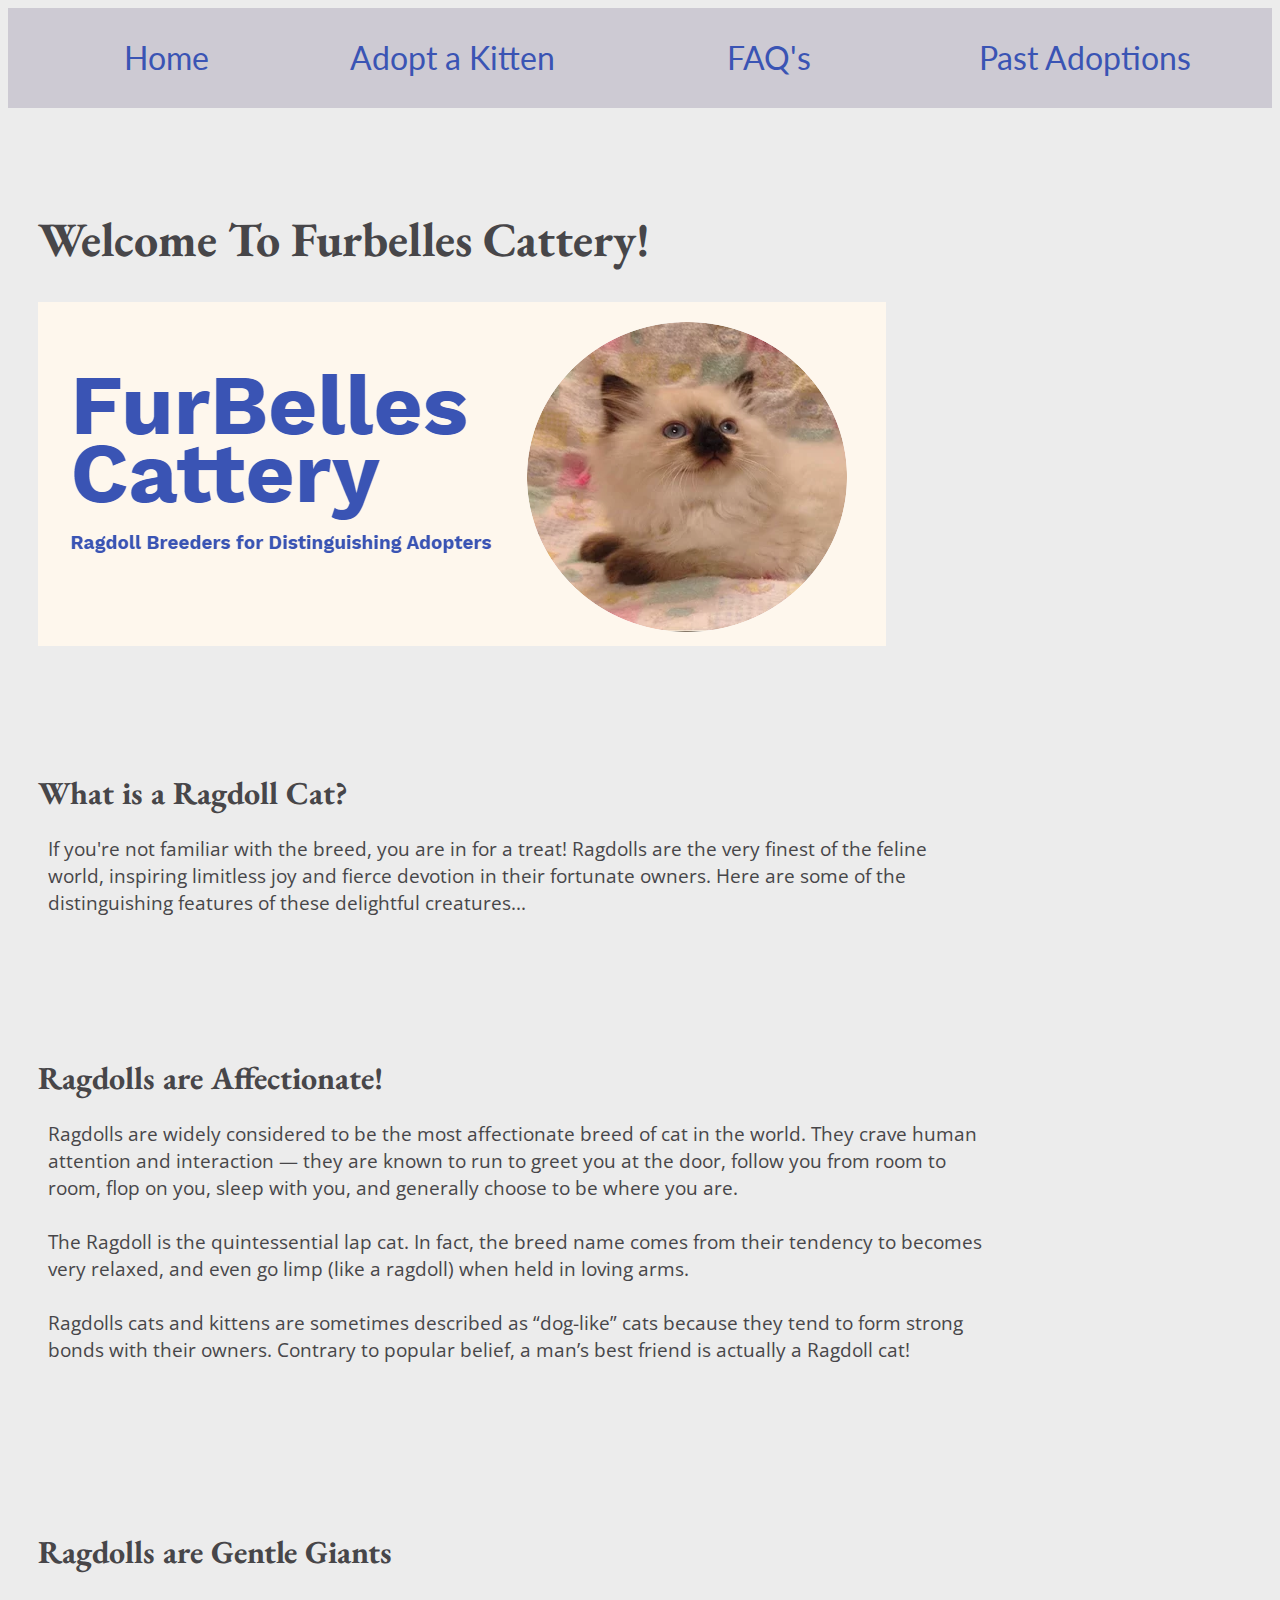
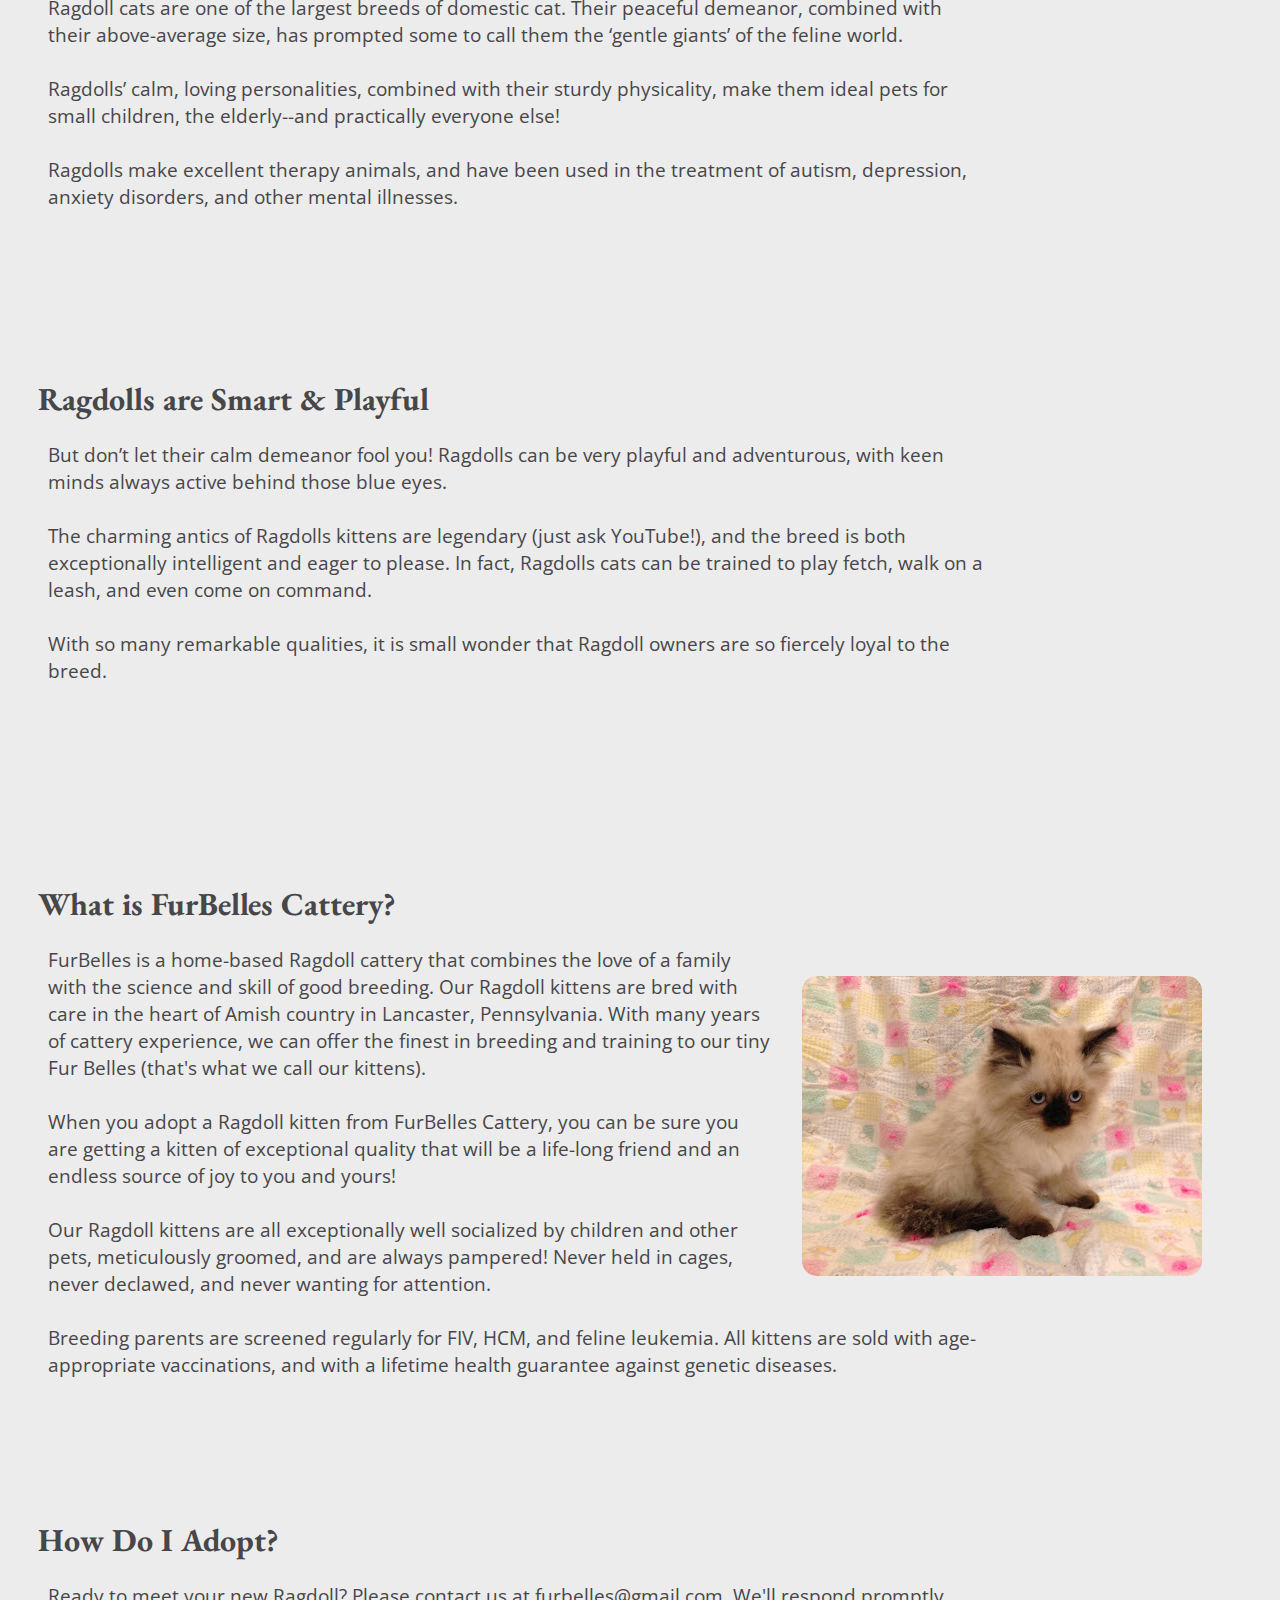
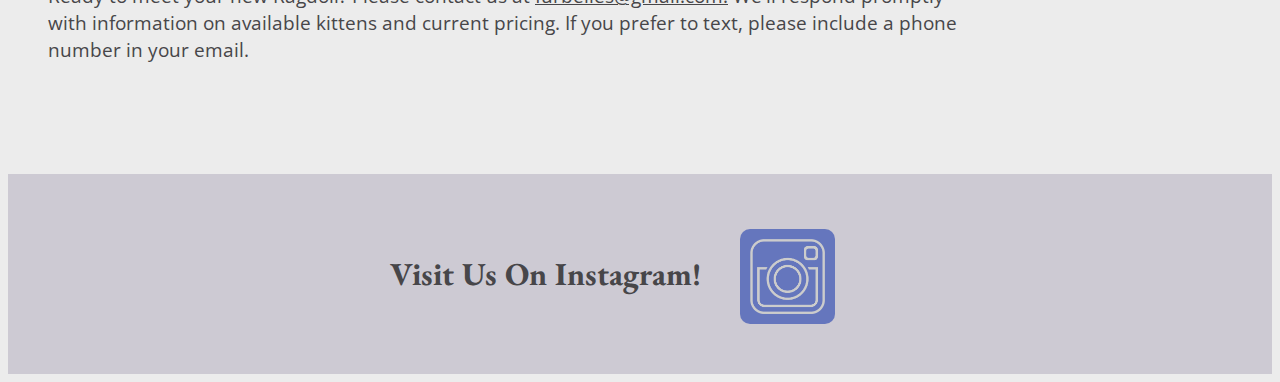
==== furbellescattery/index.html @ 501a39d7 "flexx" ====
<!DOCTYPE html>
<html lang="en">
<head>
    <meta charset="UTF-8">
    <meta name="viewport" content="width=device-width, initial-scale=1.0">
    <title>Document</title>
    <link rel="stylesheet" href="styles/headfoot.css">
    <link rel="stylesheet" href="styles/homestyle.css">
</head>
<body>
    <header> 
        <!-- <a class="logo_link" href="index.html" >
            <img class="logo" src="images/logoo.png" alt="Furbelles Logo">
        </a>   -->
        <!-- <nav class="whitepls"> -->



           <a class="hthinghome" href="index.html">Home</a>
           <a class="hthing"  href="adoptakitten.html">Adopt a Kitten</a>
           <a class="hthing" href="faq.html">FAQ's</a>
           <a class="hthing" href="pastadoptions.html">Past Adoptions</a>
        <!-- </nav> -->
    </header>


    <main>
        <h1 class="garamond" id="big">Welcome To Furbelles Cattery!</h1>

        <img src="images/home/thingfur.png" alt="image for page">

        <p class="spacer"></p><p class="spacer"></p>

    <div class="sections">

        <h1 class="garamond">What is a Ragdoll Cat?</h1>
        <p class="text">If you're not familiar with the breed, you are in for a treat!  Ragdolls are the very finest of the feline world, inspiring limitless joy and fierce devotion in their fortunate owners. Here are some of the distinguishing features of these delightful creatures...</p>
    </div>

    <div class="sections">

        <h1>Ragdolls are Affectionate!</h1>
        <p class="text">

            Ragdolls are widely considered to be the most affectionate breed of cat in the world. They crave human attention and interaction — they are known to run to greet you at the door, follow you from room to room, flop on you, sleep with you, and generally choose to be where you are. <br><br>

            The Ragdoll is the quintessential lap cat.  In fact, the breed name comes from their tendency to becomes very relaxed, and even go limp (like a ragdoll) when held in loving arms.<br><br>   
            
            Ragdolls cats and kittens are sometimes described as “dog-like” cats because they tend to form strong bonds with their owners.  Contrary to popular belief, a man’s best friend is actually a Ragdoll cat!<br><br>

        </p>
    </div>
    

    <div class="sections">

        <h1>Ragdolls are Gentle Giants</h1>
        <p class="text">
            Ragdoll cats are one of the largest breeds of domestic cat. Their peaceful demeanor, combined with their above-average size, has prompted some to call them the ‘gentle giants’ of the feline world.<br><br>

            Ragdolls’ calm, loving personalities, combined with their sturdy physicality, make them ideal pets for small children, the elderly--and practically everyone else!<br><br>

            Ragdolls make excellent therapy animals, and have been used in the treatment of autism, depression, anxiety disorders, and other mental illnesses.<br><br>
        </p>
    </div>

    <div class="sections">
        <h1>Ragdolls are Smart & Playful</h1>
        <p class="text">
            But don’t let their calm demeanor fool you!  Ragdolls can be very playful and adventurous, with keen minds always active behind those blue eyes.<br><br>

            The charming antics of Ragdolls kittens are legendary (just ask YouTube!), and the breed is both exceptionally intelligent and eager to please. In fact, Ragdolls cats can be trained to play fetch, walk on a leash, and even come on command. <br><br>

            With so many remarkable qualities, it is small wonder that Ragdoll owners are so fiercely loyal to the breed.<br><br>
        </p>

        <p class="spacer"></p>
    </div>


    <div class="sections">
        <h1>What is FurBelles Cattery?</h1>
        <img class="imgright" src="images/home/home0.jpg" alt="image for page">
        <p class="text">

        FurBelles is a home-based Ragdoll cattery that combines the love of a family with the science and skill of good breeding. Our Ragdoll kittens are bred with care in the heart of Amish country in Lancaster, Pennsylvania. With many years of cattery experience, we can offer the finest in breeding and training to our tiny Fur Belles (that's what we call our kittens). <br><br>

        When you adopt a Ragdoll kitten from FurBelles Cattery, you can be sure you are getting a kitten of exceptional quality that will be a life-long friend and an endless source of joy to you and yours!<br><br>

        Our Ragdoll kittens are all exceptionally well socialized by children and other pets, meticulously groomed, and are always pampered! Never held in cages, never declawed, and never wanting for attention. <br><br>

        Breeding parents are screened regularly for FIV, HCM, and feline leukemia.  All kittens are sold with age-appropriate vaccinations, and with a lifetime health guarantee against genetic diseases.
        </p>

        

    </div>


    <div class="sections">

        <h1>How Do I Adopt?</h1>
        <p class="text">Ready to meet your new Ragdoll? Please contact us at <u>furbelles@gmail.com.</u>  
        We'll respond promptly with information on available kittens and current pricing.  If you prefer to text, please include a phone number in your email.</p>

    </div>


    </main>

    <p> <br><br><br><br><br><br><br><br><br><br><br><br><br><br><br><br><br><br><br><br><br><br><br><br><br><br><br><br><br><br><br><br><br><br><br><br><br><br><br><br><br><br><br><br><br><br><br><br><br><br><br><br><br><br><br><br><br><br><br><br><br><br><br><br><br><br><br><br><br><br><br><br><br><br><br><br><br><br><br><br><br><br><br><br><br><br><br><br><br><br><br><br><br><br><br><br><br><br><br><br><br><br><br><br><br><br><br><br><br><br><br><br><br><br><br><br><br></p>

    <footer>
        <div class="help">
            <p class="visit"><b>Visit Us On Instagram!</b></p> 

        </div>
        <a href="https://www.instagram.com/furbelles/" target="_blank"> <img class='insta' src="images/insta.png" alt="image for page"> </a>
    </footer>
</body>
</html>
---- furbellescattery/styles/headfoot.css ----
@import url('https://fonts.googleapis.com/css?family=IM+Fell+French+Canon+SC|Lato');


@import url('https://fonts.googleapis.com/css2?family=EB+Garamond&display=swap');

@import url('https://fonts.googleapis.com/css2?family=EB+Garamond&display=swap');

@import url('https://fonts.googleapis.com/css2?family=EB+Garamond:ital@1&display=swap');

@import url('https://fonts.googleapis.com/css2?family=EB+Garamond&display=swap');

@import url('https://fonts.googleapis.com/css2?family=Open+Sans:wght@500&display=swap');

body{
    background-color: #ECECEC;
    max-width: 1600px;
}

main{
    width: 100%;
    max-width: 1500px;
    margin-left: 30px;
    margin-right: 30px;
    align-self: center;
}
p{
    max-width: 1500px;
    font-family: "Open Sans", Arial, Helvetica, sans-serif;
    color: #474649

}
header{
    background-color: #cdcad3;
    height: 100px;
    display: grid;
    grid-template-columns: 1fr 1fr 1fr 1fr;
    width: 100%;
    margin-bottom: 100px;
}

.spacer{
    width: 100%;
    margin:50px
}

a{
    text-decoration: none;
}


.logo{
    margin-left: 20px;
    height: 100px;
    
}


footer{
    background-color: #cdcad3;
    height: 200px;
    display: grid;
    grid-template-columns: 1fr 500px 1fr;
    margin-top: 100px;
}



.garamond{
    font-family: "EB Garamond", Georgia, 'Times New Roman', Times, serif;
}

h1{
    color: #474649;
    font-family: "EB Garamond", Georgia, 'Times New Roman', Times, serif;
}

h2{
    color: #474649;
    font-family: "EB Garamond", Georgia, 'Times New Roman', Times, serif;

}

h3{
    color: #474649;
    font-family: "EB Garamond", Georgia, 'Times New Roman', Times, serif;
}

#big{
    font-size: 300%;
    
}

nav a{
    
    text-align: center;
    text-decoration: none;
    padding: 35px;

}

.hthing{
    /* margin-top: 25px; */
    text-align: center;
    text-decoration: none;
    padding: 10px;
    margin-top: 10px;
    font-family: "Lato", Arial, "Helvetica Neue", Helvetica, sans-serif;
    height: 50px;
    color: #3a54b4;
    font-size: 200%;
    padding-top: 20px;

    display: inline;
    width:75%;
    border-radius: 30px;
    
    
}

.hthing:hover{
    color: #0137F7;
    background-color: #ececec50;
}



.hthinghome{
    /* margin-top: 25px; */
    text-align: center;
    text-decoration: none;
    padding: 10px;
    margin-left: 30px;
    margin-top: 10px;
    font-family: "Lato", Arial, "Helvetica Neue", Helvetica, sans-serif;
    height: 50px;
    color: #3a54b4;
    font-size: 200%;
    padding-top: 20px;
    display: inline;
    width:75%;
    border-radius: 30px;
    
}

.hthinghome:hover{
    color: #0137F7;
    background-color: #ececec50;
}

.help{
    grid-column: 2/3;
    align-self: center;
    display: grid;
    grid-template-rows: 1fr 1fr 1fr;
    grid-template-columns: 1fr 1fr 1fr 1fr;
   
    /* background-color: orange; */
    height: 200px;

}

.insta{

    margin-left: -150px;
    margin-top: 55px;
    max-width: 75px;
    padding:10px;
    background-color:#3a54b4b4;
    border-radius: 10px;
    grid-column: 2/3;

}

.insta:hover{
    background-color: #0137F7;
}


.visit{
    font-family:"EB Garamond",Arial, Helvetica;
    grid-row: 2/3;
    grid-column: 1/4;
    /* background-color: violet; */
    font-size: 200%;

}





/* 
.whitepls{
    margin-bottom: 50px;
} */
---- furbellescattery/styles/homestyle.css ----
@import url('https://fonts.googleapis.com/css?family=IM+Fell+French+Canon+SC|Lato');


@import url('https://fonts.googleapis.com/css2?family=EB+Garamond&display=swap');

@import url('https://fonts.googleapis.com/css2?family=EB+Garamond&display=swap');

@import url('https://fonts.googleapis.com/css2?family=EB+Garamond:ital@1&display=swap');
@import url('https://fonts.googleapis.com/css2?family=EB+Garamond&display=swap');

@import url('https://fonts.googleapis.com/css2?family=Open+Sans:wght@500&display=swap');




.garamond{
    font-family: "EB Garamond", Georgia, 'Times New Roman', Times, serif;
}

.text{
    width: 74%;
    margin-left: 10px;
    font-size: 120%;
    /* line-height: 130%; */
}

.imgright{
    float: right;
    margin-top: 30px;
    margin-right:100px;
    margin-left: 30px;
    border-radius: 15px;
    

}

.sections{
    margin-top: 50px;
    margin-bottom: 50px;
    float: right;
}
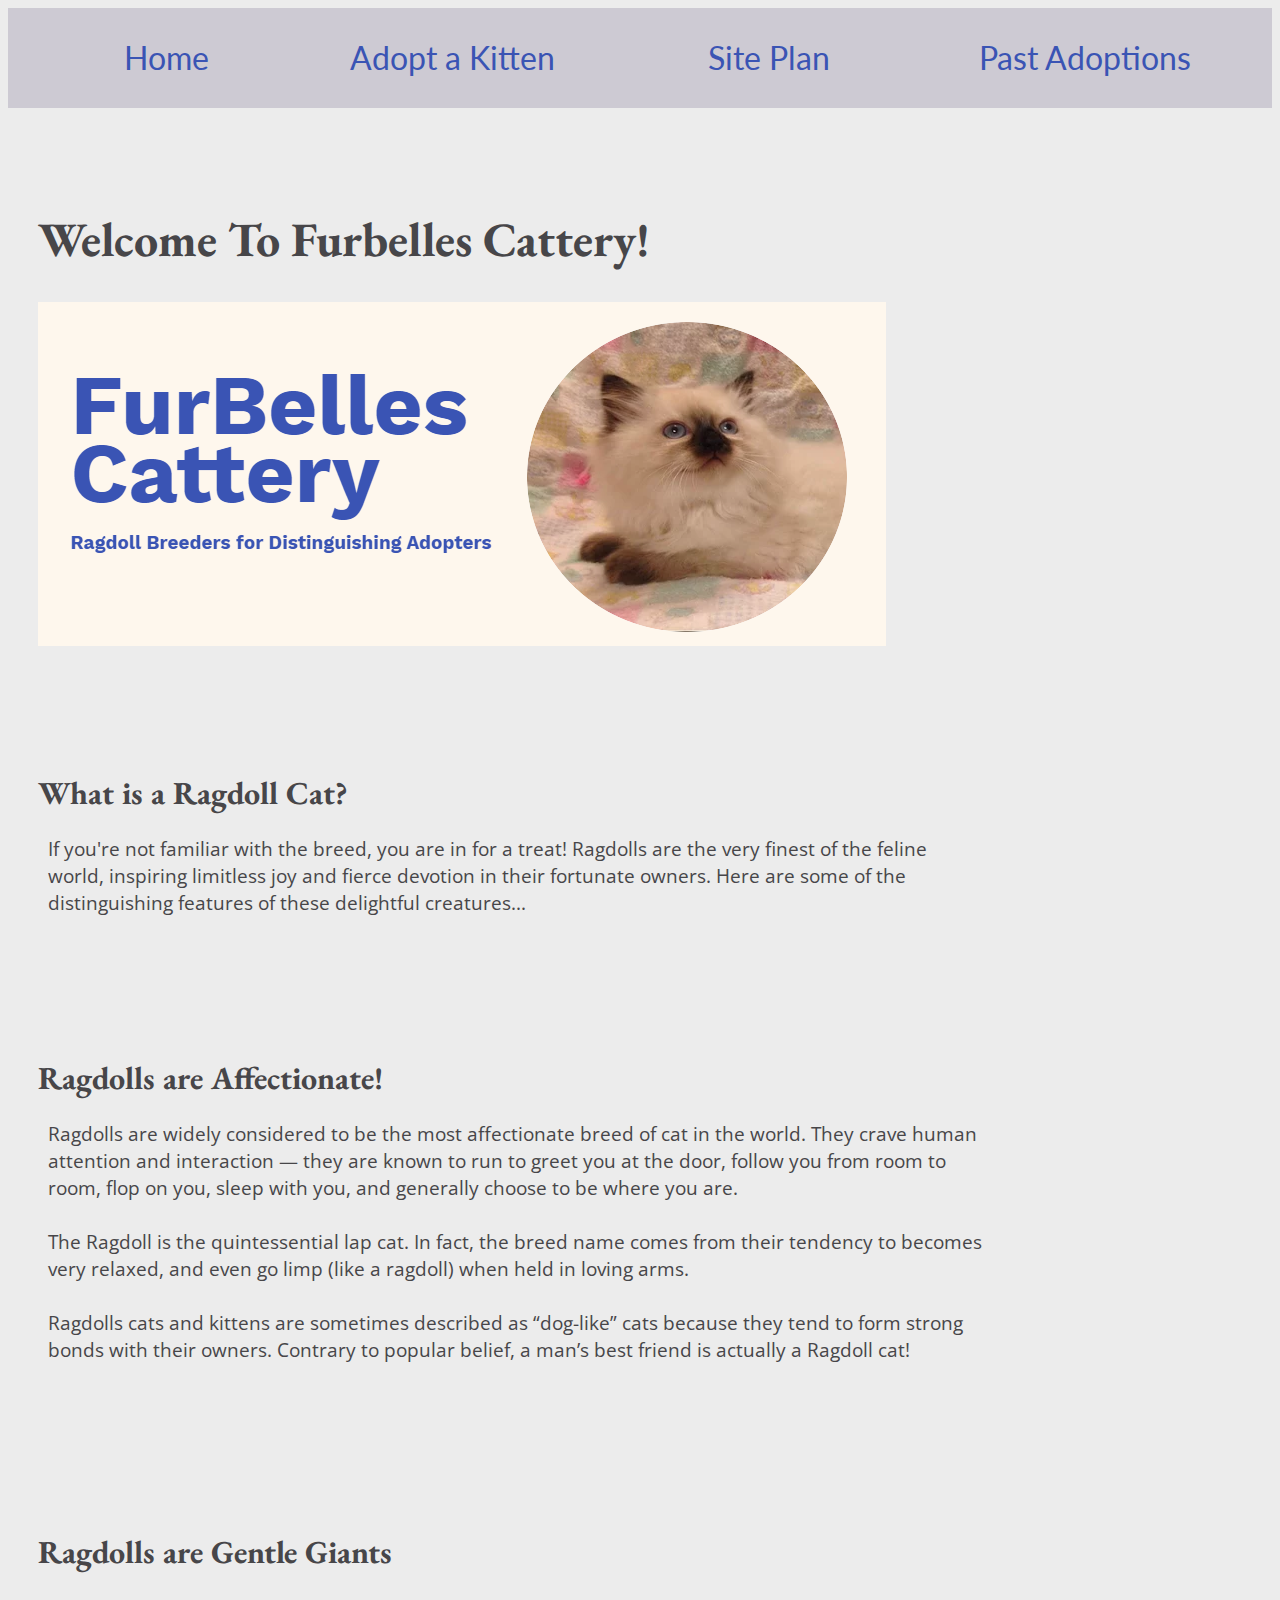
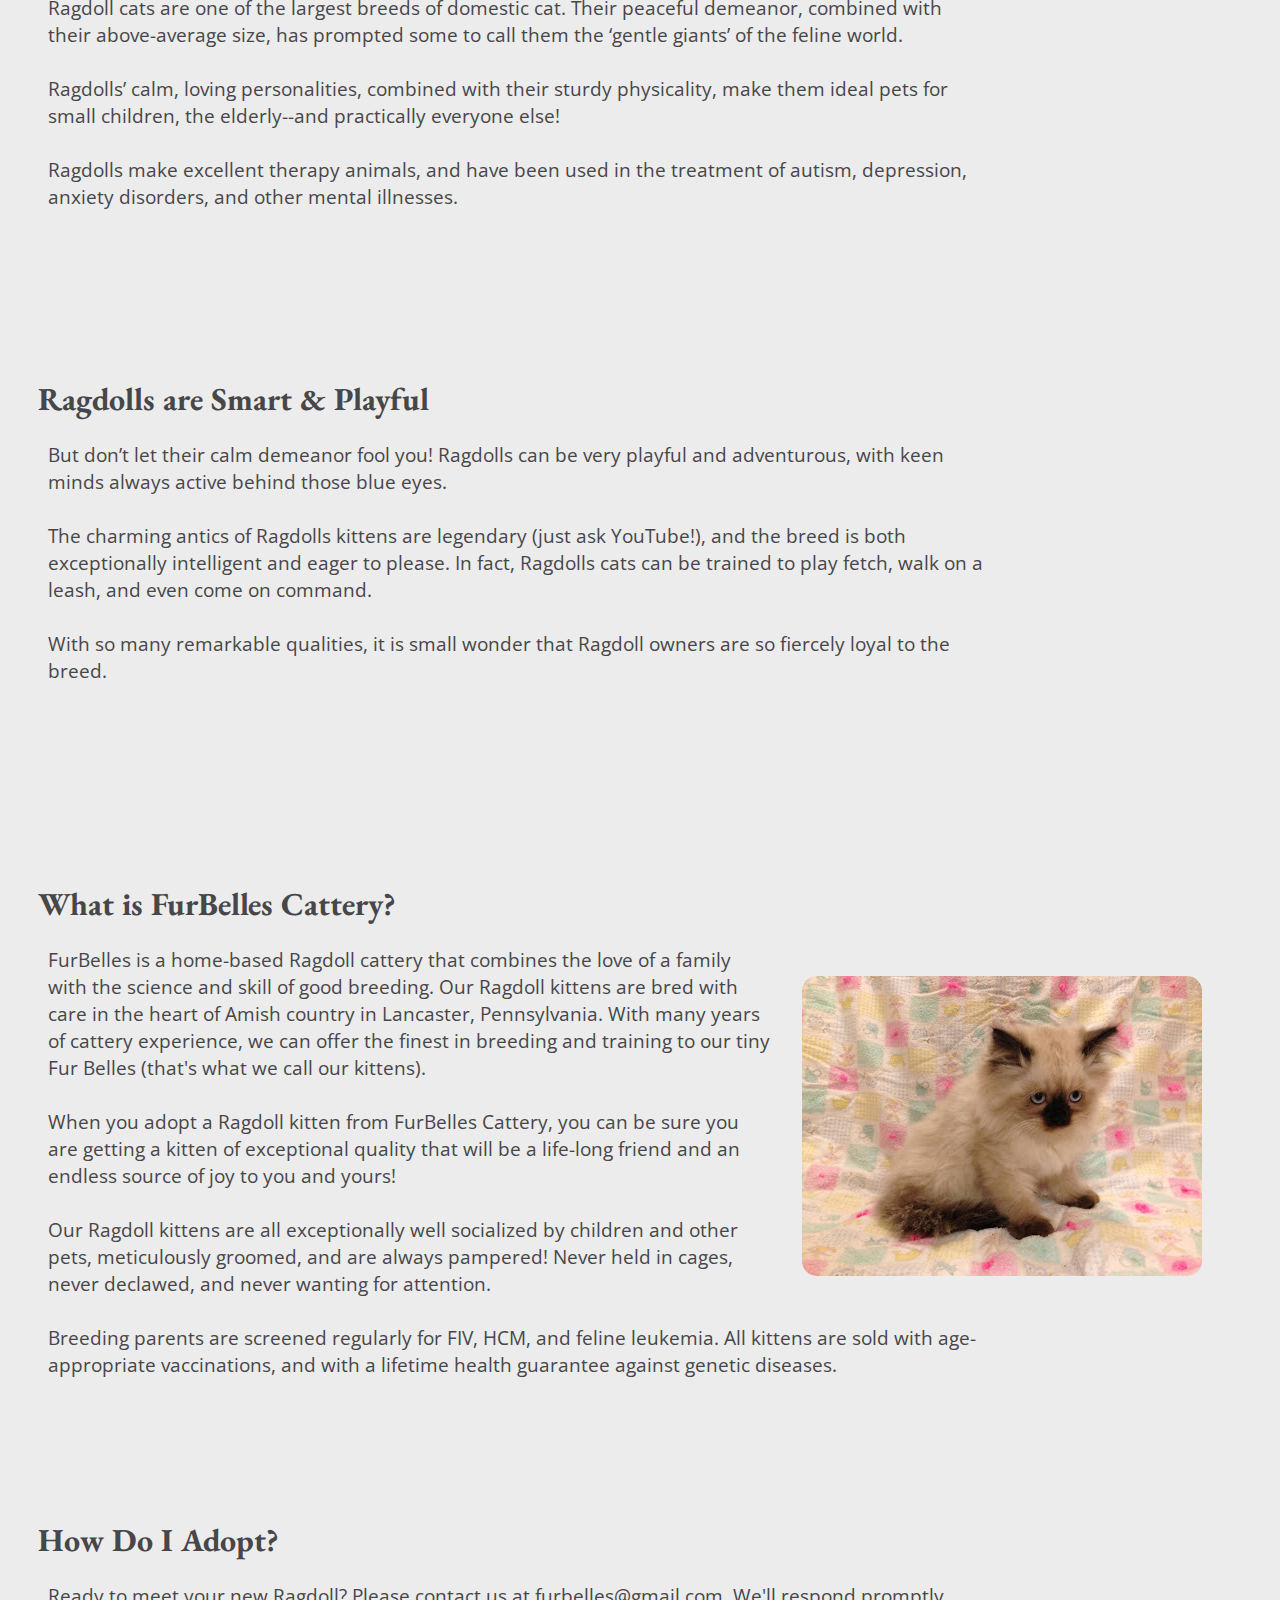
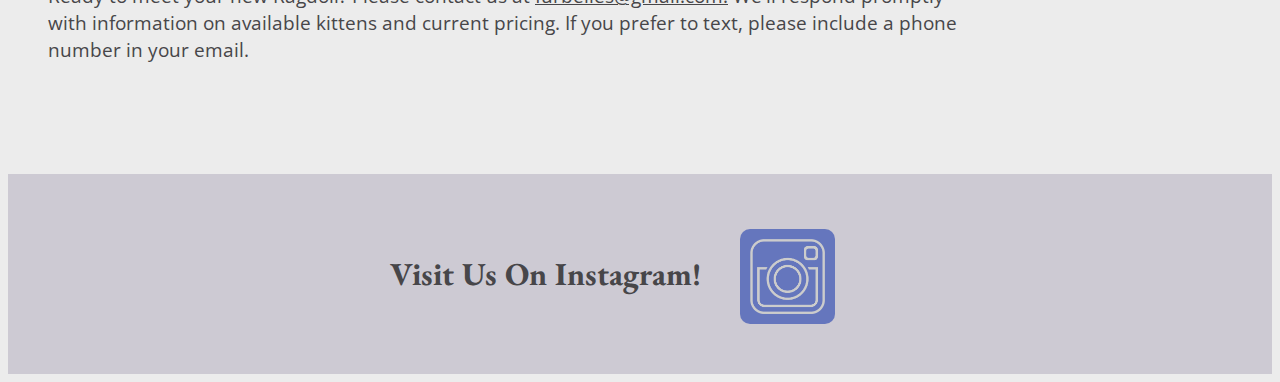
==== commit d1a17d6f: "swears violently" ====
--- a/furbellescattery/index.html
+++ b/furbellescattery/index.html
@@ -3,7 +3,7 @@
 <head>
     <meta charset="UTF-8">
     <meta name="viewport" content="width=device-width, initial-scale=1.0">
-    <title>Document</title>
+    <title>Furbelles Home Page</title>
     <link rel="stylesheet" href="styles/headfoot.css">
     <link rel="stylesheet" href="styles/homestyle.css">
 </head>
@@ -18,7 +18,7 @@
 
            <a class="hthinghome" href="index.html">Home</a>
            <a class="hthing"  href="adoptakitten.html">Adopt a Kitten</a>
-           <a class="hthing" href="faq.html">FAQ's</a>
+           <a class="hthing" href="siteplan/site-plan.html">Site Plan</a>
            <a class="hthing" href="pastadoptions.html">Past Adoptions</a>
         <!-- </nav> -->
     </header>
--- a/furbellescattery/styles/headfoot.css
+++ b/furbellescattery/styles/headfoot.css
@@ -61,6 +61,7 @@
     display: grid;
     grid-template-columns: 1fr 500px 1fr;
     margin-top: 100px;
+    
 }
 
 
@@ -85,10 +86,7 @@
     font-family: "EB Garamond", Georgia, 'Times New Roman', Times, serif;
 }
 
-#big{
-    font-size: 300%;
-    
-}
+
 
 nav a{
     
@@ -171,6 +169,13 @@
 
 }
 
+.text{
+    width: 74%;
+    margin-left: 10px;
+    font-size: 120%;
+    /* line-height: 130%; */
+}
+
 .insta:hover{
     background-color: #0137F7;
 }
--- a/furbellescattery/styles/homestyle.css
+++ b/furbellescattery/styles/homestyle.css
@@ -39,4 +39,9 @@
     margin-top: 50px;
     margin-bottom: 50px;
     float: right;
+}
+
+#big{
+    font-size: 300%;
+    
 }